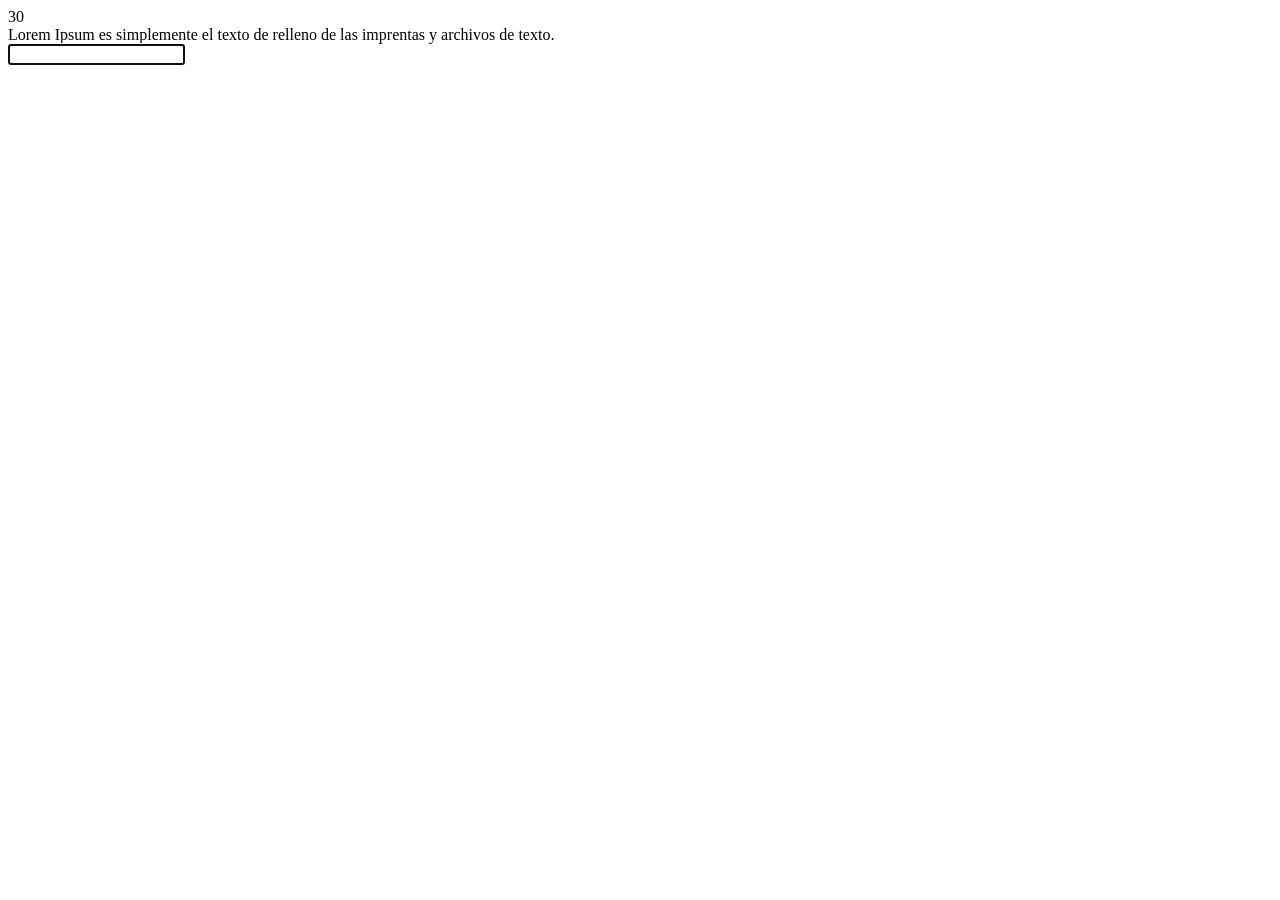
==== index.html @ 58be01ab "primera subida" ====
<!DOCTYPE html>
<html lang="en">
<head>
    <meta charset="UTF-8">
    <meta name="viewport" content="width=device-width, initial-scale=1.0">
    <title>Mecanografía</title>
    <link rel="stylesheet" href="estilos.css">
    <script src="script.js"></script>
    <!-- <script src="script.js" defer></script>
    Se descarga en segundo plano y se ejecuta cuando termina de cargarse el html -->
</head>
<body>
     <!-- un texto de mecanografía con un contador de 30seg q empieza cuando empiezas a escribir
     si escribes la misma letra se pone verde y sino rojo
     luego aparece wpm y accuracy un reload para empezar de nuevo -->
     <main>
        <section id="game">
            <time datetime="30s" id="timer">30</time>
            <div id="texto-contenedor"></div>
            <input type="text" id="escritura-contenedor" autofocus>
        </section>
        <section id="resultados" style="display: none;">
            <h2>WPM</h2>
            <h3 id="resultadosWPM">Letras correctas:</h3>
            <h2>Accuracy</h2>
            <h3 id="resultadosAccuracy">Probabilidad:</h3>
            <button id="reload">Reiniciar</button>
        </section>
     </main>
</body>
</html>
---- estilos.css ----
.correct {
  color: #22c55e;
}

.incorrect {
  color: #ef4444;
}
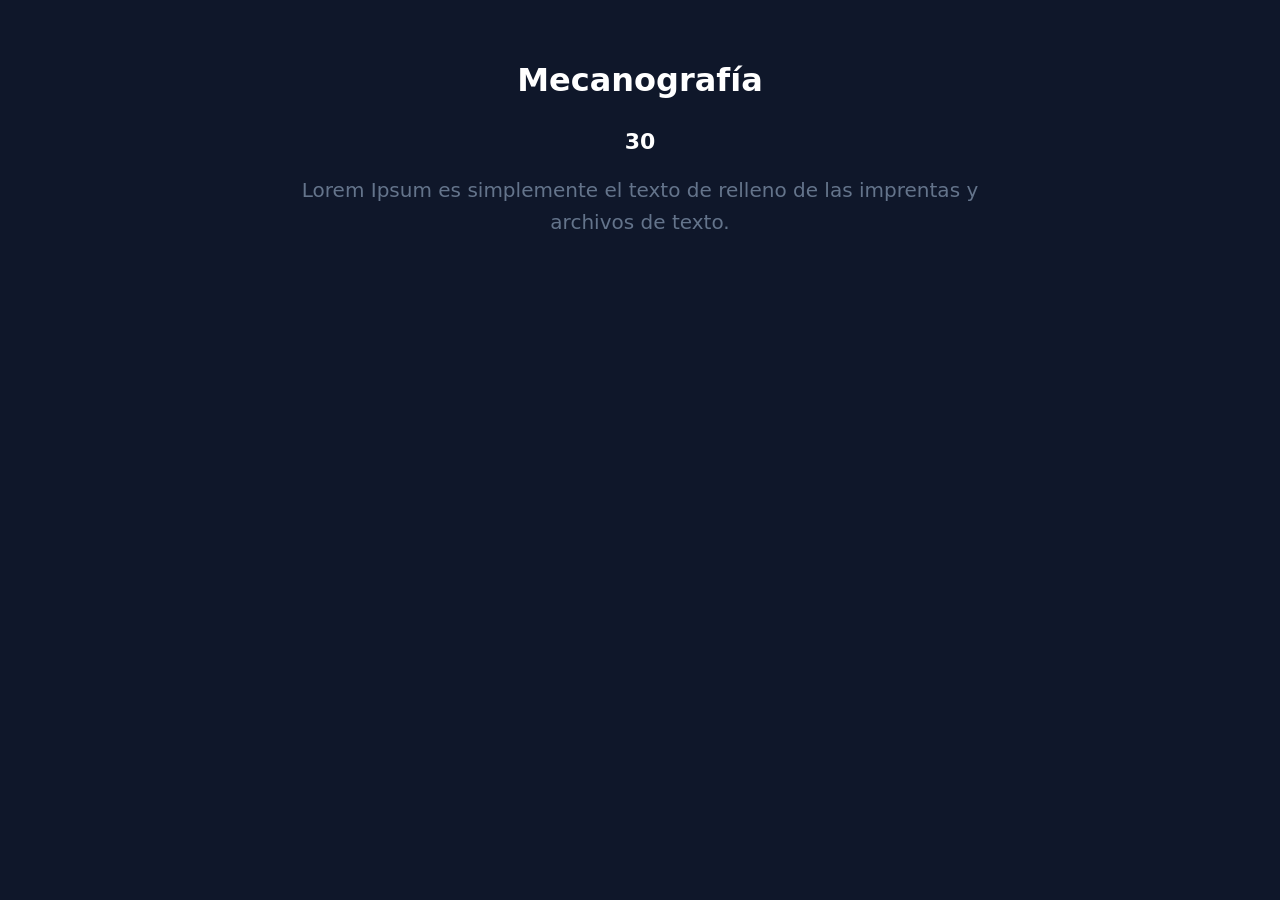
==== commit 571bdbeb: "cambios con el input invisible y css" ====
--- a/index.html
+++ b/index.html
@@ -9,17 +9,22 @@
     <!-- <script src="script.js" defer></script>
     Se descarga en segundo plano y se ejecuta cuando termina de cargarse el html -->
 </head>
-<body>
+    <h1>Mecanografía</h1>
      <!-- un texto de mecanografía con un contador de 30seg q empieza cuando empiezas a escribir
      si escribes la misma letra se pone verde y sino rojo
      luego aparece wpm y accuracy un reload para empezar de nuevo -->
      <main>
         <section id="game">
             <time datetime="30s" id="timer">30</time>
-            <div id="texto-contenedor"></div>
-            <input type="text" id="escritura-contenedor" autofocus>
+      <label for="escritura-contenedor" id="texto-contenedor"></label>
+      <input 
+        type="text"
+        id="escritura-contenedor"
+        autocomplete="off" autofocus>
+            <!-- <div id="texto-contenedor"></div>
+            <input type="text" id="escritura-contenedor" autofocus> -->
         </section>
-        <section id="resultados" style="display: none;">
+        <section id="resultados">
             <h2>WPM</h2>
             <h3 id="resultadosWPM">Letras correctas:</h3>
             <h2>Accuracy</h2>
--- a/estilos.css
+++ b/estilos.css
@@ -1,3 +1,41 @@
+body {
+  font-family: system-ui, sans-serif;
+  background: #0f172a;
+  color: white;
+  text-align: center;
+  margin: 0;
+  padding: 40px;
+}
+
+h1 {
+  margin-bottom: 30px;
+}
+
+#game {
+  max-width: 700px;
+  margin: auto;
+}
+
+#timer {
+  font-size: 22px;
+  font-weight: bold;
+  display: block;
+  margin-bottom: 20px;
+}
+
+#texto-contenedor {
+  display: block;
+  font-size: 20px;
+  line-height: 1.6;
+  margin-bottom: 20px;
+  cursor: text;
+  user-select: none;
+}
+
+.letra {
+  color: #64748b;
+}
+
 .correct {
   color: #22c55e;
 }
@@ -5,3 +43,28 @@
 .incorrect {
   color: #ef4444;
 }
+
+/* Input invisible */
+#escritura-contenedor {
+  position: absolute;
+  opacity: 0;
+}
+
+#resultados {
+  display: none;
+  margin-top: 30px;
+}
+
+button {
+  padding: 8px 16px;
+  border: none;
+  background: #22c55e;
+  color: white;
+  cursor: pointer;
+  border-radius: 6px;
+  margin-top: 10px;
+}
+
+button:hover {
+  background: #16a34a;
+}
